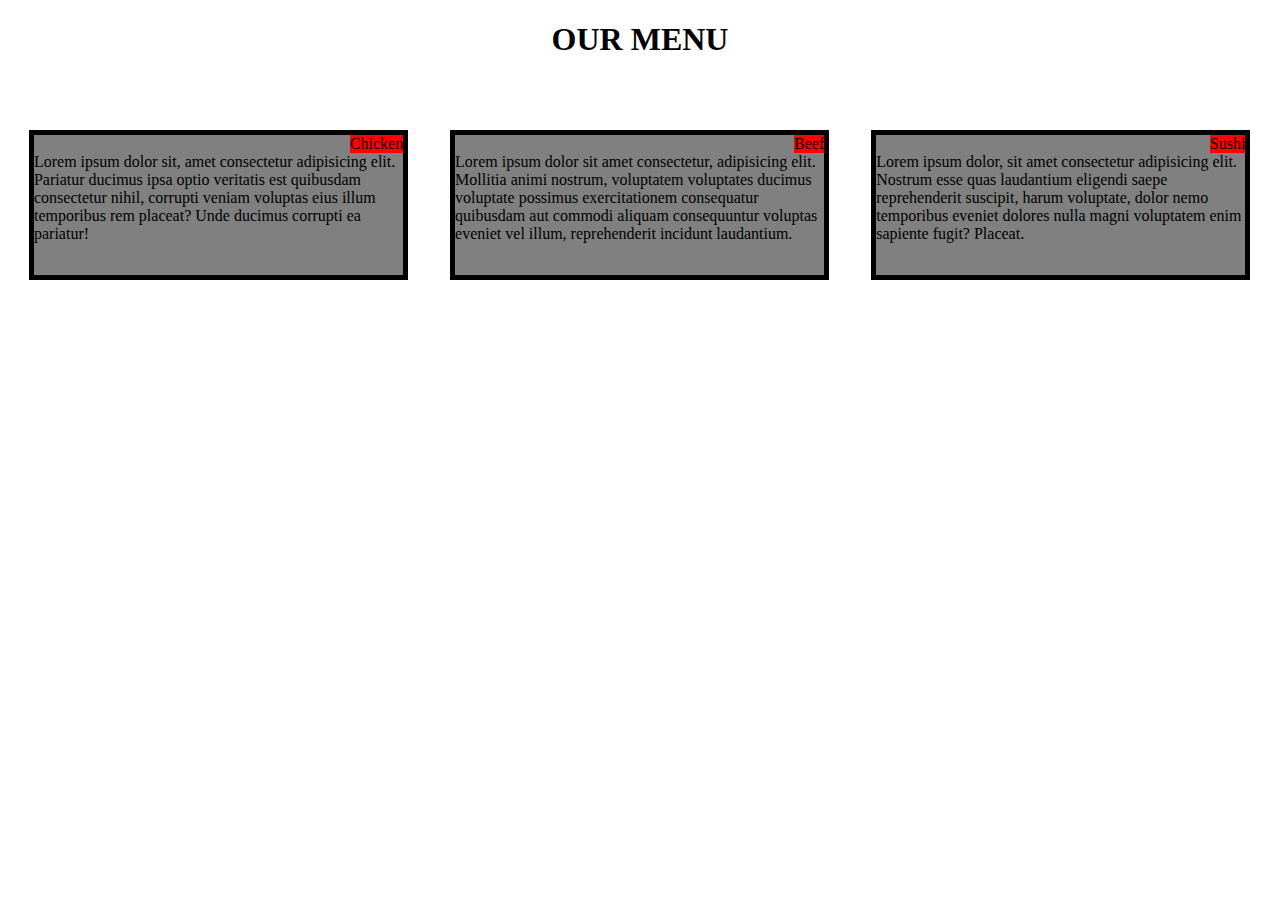
==== index.html @ a5618f17 "Add files via upload" ====
<!DOCTYPE html>
<html lang="en">
<head>
    <link rel="stylesheet" href="style.css">


    <h1>OUR MENU</h1>
    <meta charset="UTF-8">

    <meta http-equiv="X-UA-Compatible" content="IE=edge">
    <meta name="viewport" content="width=device-width, initial-scale=1.0">
    <title>Document</title>
</head>
<body>
    <div>
    <p1 class="one">
        <span class="chiken">Chicken</span>
        <br>
        Lorem ipsum dolor sit, amet consectetur adipisicing elit. Pariatur ducimus ipsa optio veritatis est quibusdam consectetur nihil, corrupti veniam voluptas eius illum temporibus rem placeat? Unde ducimus corrupti ea pariatur!

    </p1>
    <p2 class="two">
        <span>Beef</span>
        <br>
        Lorem ipsum dolor sit amet consectetur, adipisicing elit. Mollitia animi nostrum, voluptatem voluptates ducimus voluptate possimus exercitationem consequatur quibusdam aut commodi aliquam consequuntur voluptas eveniet vel illum, reprehenderit incidunt laudantium.</p2>
    <p3 class="three">
        <span>Sushi</span>
        <br>
        Lorem ipsum dolor, sit amet consectetur adipisicing elit. Nostrum esse quas laudantium eligendi saepe reprehenderit suscipit, harum voluptate, dolor nemo temporibus eveniet dolores nulla magni voluptatem enim sapiente fugit? Placeat.</p3>
    </div>
    
</body>
</html>
---- style.css ----
h1{
    text-align: center;
}
div{
    position: relative;
}
p{
    position: relative;
}
span{

float: right;
background-color: red;
}

p1{
    box-sizing: border-box;
    width: 30%;
    
    border: 5px solid black;
    overflow: auto;
    height: 50px;
    float: left;
    height: 150px;
    margin-top: 50px;
    margin-left: 1.66%;
    margin-right: 1.66%;
    background-color: gray;

    

}
p2{
    box-sizing: border-box;
    width: 30%;

    float: left;
    border: 5px solid black;
    overflow: auto;
    height: 150px;
    margin-top: 50px;
    margin-left: 1.66%;
    margin-right: 1.66%;
    background-color: gray;

}
p3{
    box-sizing: border-box;
    width: 30%;
    border: 5px solid black;
    overflow: auto;
    float: left;
    height: 150px;
    margin-top: 50px;
    margin-left: 1.66%;
    margin-right: 1.66%;
    background-color: gray;
}
@media (min-width: 992px){
    .one{
        width: 30%;

    }
    .two{
        width: 30%;
    }
    .three{
        width: 30%;
    }

}

@media (min-width: 798px) and (max-width: 991px) {
    .three{
        width: 98%;
    }
    .one {
        width: 45%;
    }
    .two{
        width: 45%;
    }
}
@media (max-width: 797px) {
    .one{
        width: 100%;
    }
    .two{
        width: 100%;;
    }
    .three{
        width: 100%;
    }
    
}
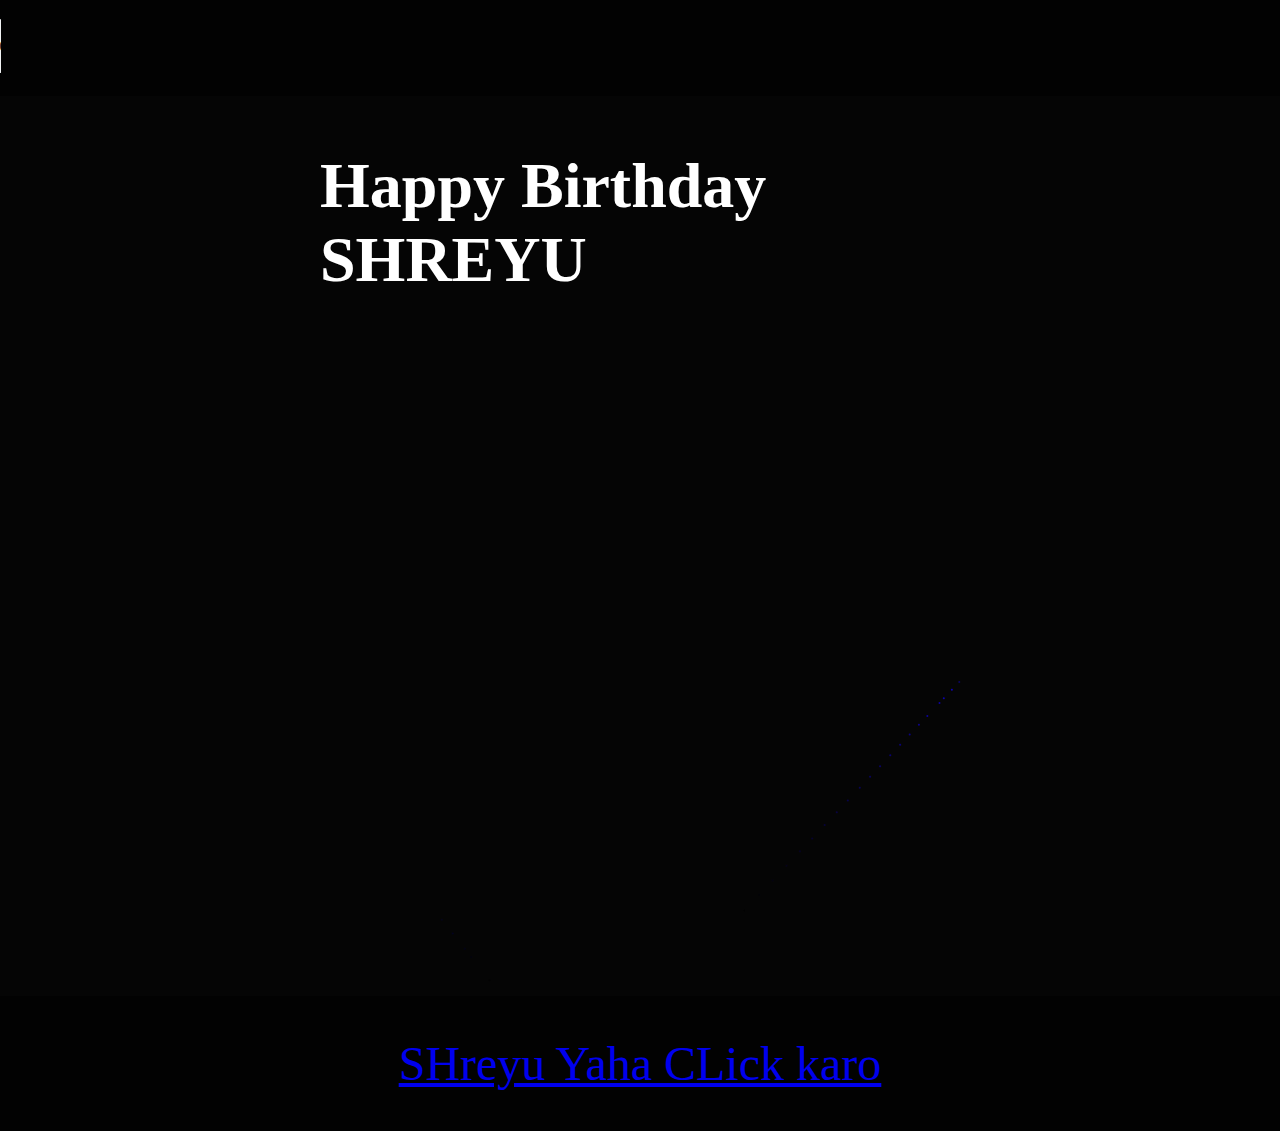
==== commit 705c0f8b: "Add files via upload" ====
--- a/index.html
+++ b/index.html
@@ -1,10 +1,18 @@
 <!DOCTYPE html>
 <html lang="en">
 <head>
-    <link rel="stylesheet" href="style.css">
+    <link rel="stylesheet" href="styles.css">
 
+    
+    <h1>Happy Birthday SHREYU
+    </h1>
+    <h3> <audio controls="controls">
+        <source src="media/B.ogg" type="audio/ogg">
+    
+    </audio></h3>
 
-    <h1>OUR MENU</h1>
+    <canvas id="birthday"></canvas>
+    <script src="jss.js"></script>
     <meta charset="UTF-8">
 
     <meta http-equiv="X-UA-Compatible" content="IE=edge">
@@ -12,22 +20,8 @@
     <title>Document</title>
 </head>
 <body>
-    <div>
-    <p1 class="one">
-        <span class="chiken">Chicken</span>
-        <br>
-        Lorem ipsum dolor sit, amet consectetur adipisicing elit. Pariatur ducimus ipsa optio veritatis est quibusdam consectetur nihil, corrupti veniam voluptas eius illum temporibus rem placeat? Unde ducimus corrupti ea pariatur!
-
-    </p1>
-    <p2 class="two">
-        <span>Beef</span>
-        <br>
-        Lorem ipsum dolor sit amet consectetur, adipisicing elit. Mollitia animi nostrum, voluptatem voluptates ducimus voluptate possimus exercitationem consequatur quibusdam aut commodi aliquam consequuntur voluptas eveniet vel illum, reprehenderit incidunt laudantium.</p2>
-    <p3 class="three">
-        <span>Sushi</span>
-        <br>
-        Lorem ipsum dolor, sit amet consectetur adipisicing elit. Nostrum esse quas laudantium eligendi saepe reprehenderit suscipit, harum voluptate, dolor nemo temporibus eveniet dolores nulla magni voluptatem enim sapiente fugit? Placeat.</p3>
-    </div>
-    
+    <h2> <a href="file:///D:/Web%20Trail/HBD/Site1/index.html" target="_blank"> SHreyu Yaha CLick karo</a></h2>
+ 
+  
 </body>
 </html>--- a/styles.css
+++ b/styles.css
@@ -0,0 +1,33 @@
+div {
+text-align: center;
+color: pink;
+-ms-text-size-adjust: 50%;
+margin-bottom: 300px;
+}
+
+body {
+  margin: 0;
+  background: #020202;
+  cursor: crosshair;
+}
+canvas{display:block}
+h1 {
+  position: absolute;
+  top: 20%;
+  left: 50%;
+  transform: translate(-50%, -50%);
+  color: #fff;
+  font-family: "Source Sans Pro";
+  font-size: 4em;
+  font-weight: 900;
+  -webkit-user-select: none;
+  user-select: none;
+}
+h2{
+  text-align: center;
+  color: white;
+  position: relative;
+  font-size: 3em;
+  font-weight: 500;
+}
+
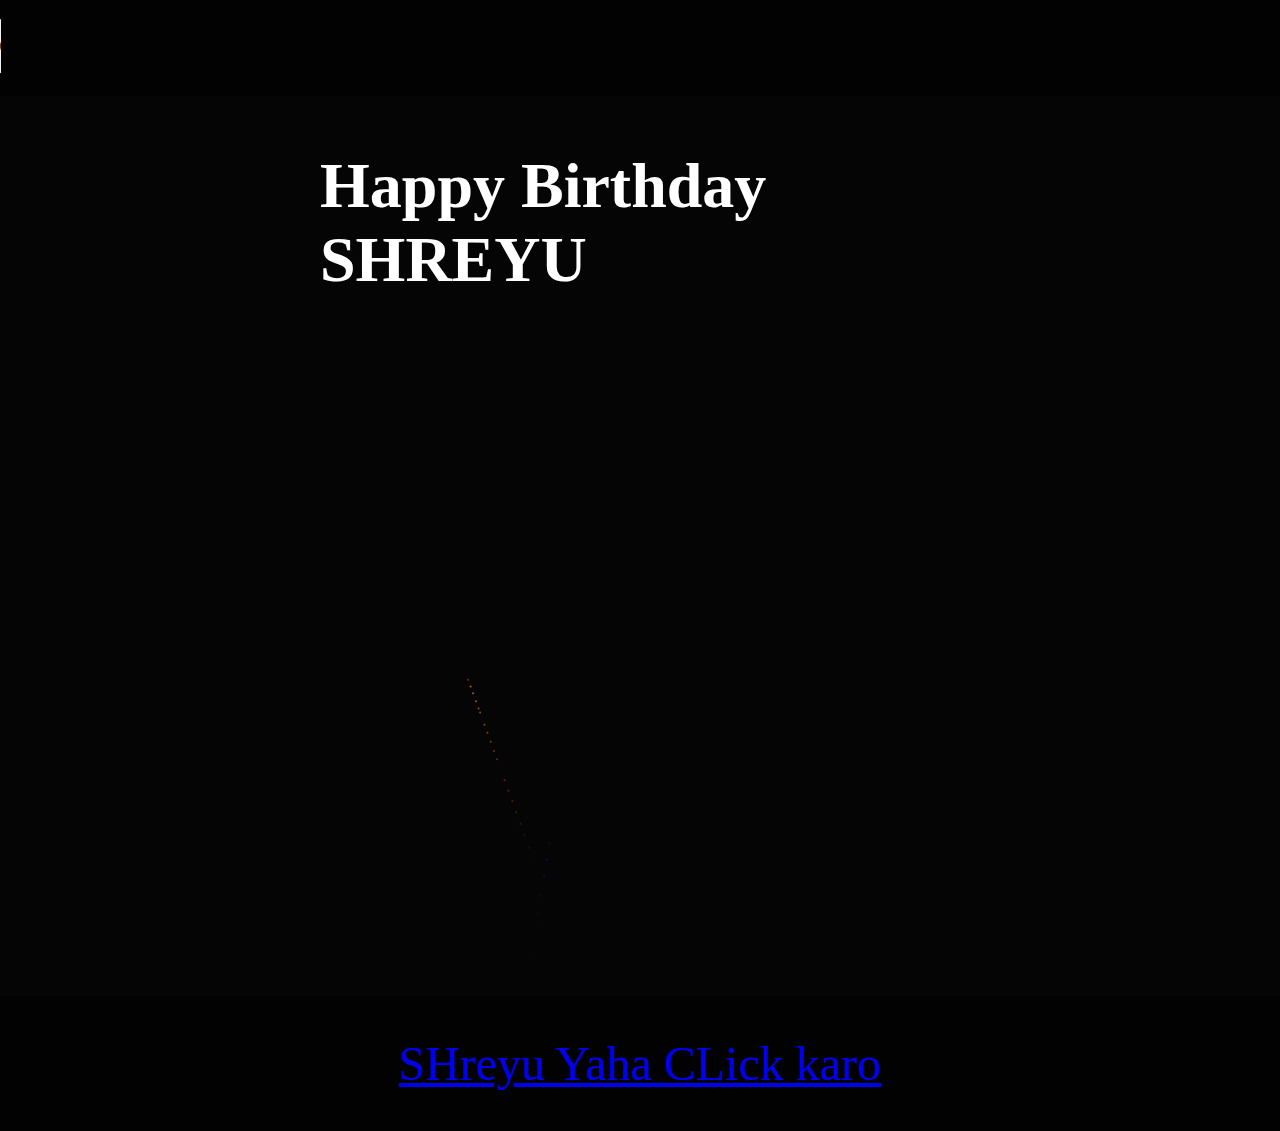
==== commit b3aa2013: "Update index.html" ====
--- a/index.html
+++ b/index.html
@@ -20,8 +20,8 @@
     <title>Document</title>
 </head>
 <body>
-    <h2> <a href="file:///D:/Web%20Trail/HBD/Site1/index.html" target="_blank"> SHreyu Yaha CLick karo</a></h2>
+    <h2> <a href="file://Site1/index.html" target="_blank"> SHreyu Yaha CLick karo</a></h2>
  
   
 </body>
-</html>+</html>
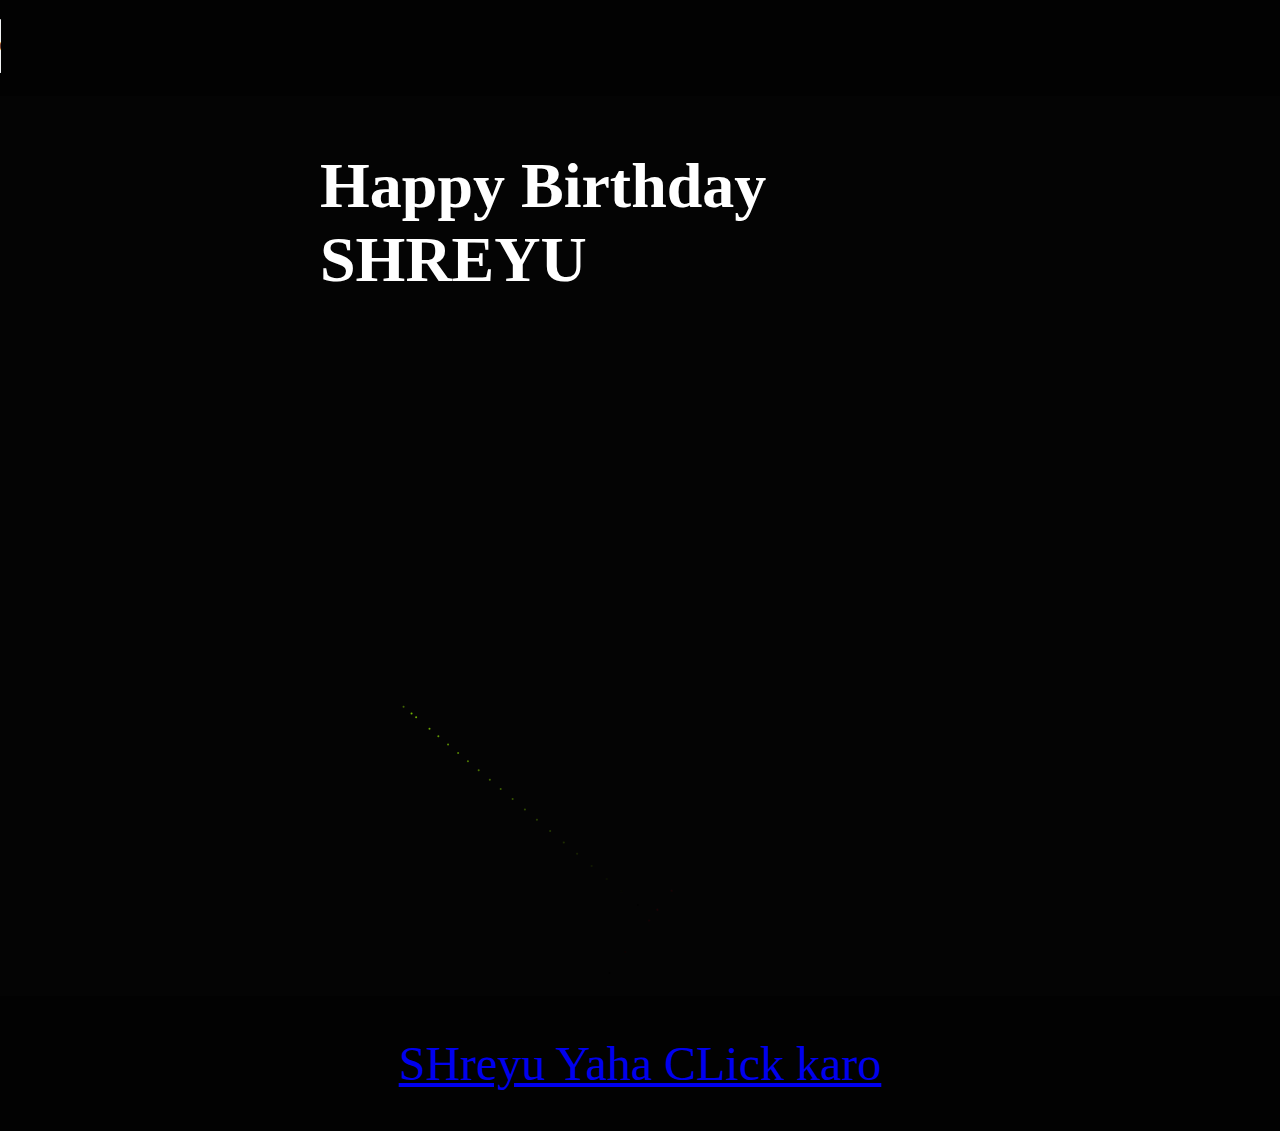
==== commit 709f72e6: "Update index.html" ====
--- a/index.html
+++ b/index.html
@@ -20,7 +20,7 @@
     <title>Document</title>
 </head>
 <body>
-    <h2> <a href="file://Site1/index.html" target="_blank"> SHreyu Yaha CLick karo</a></h2>
+    <h2> <a href="file:///D:/Web%20Trail/HBD/Site1/index.html" target="_blank"> SHreyu Yaha CLick karo</a></h2>
  
   
 </body>
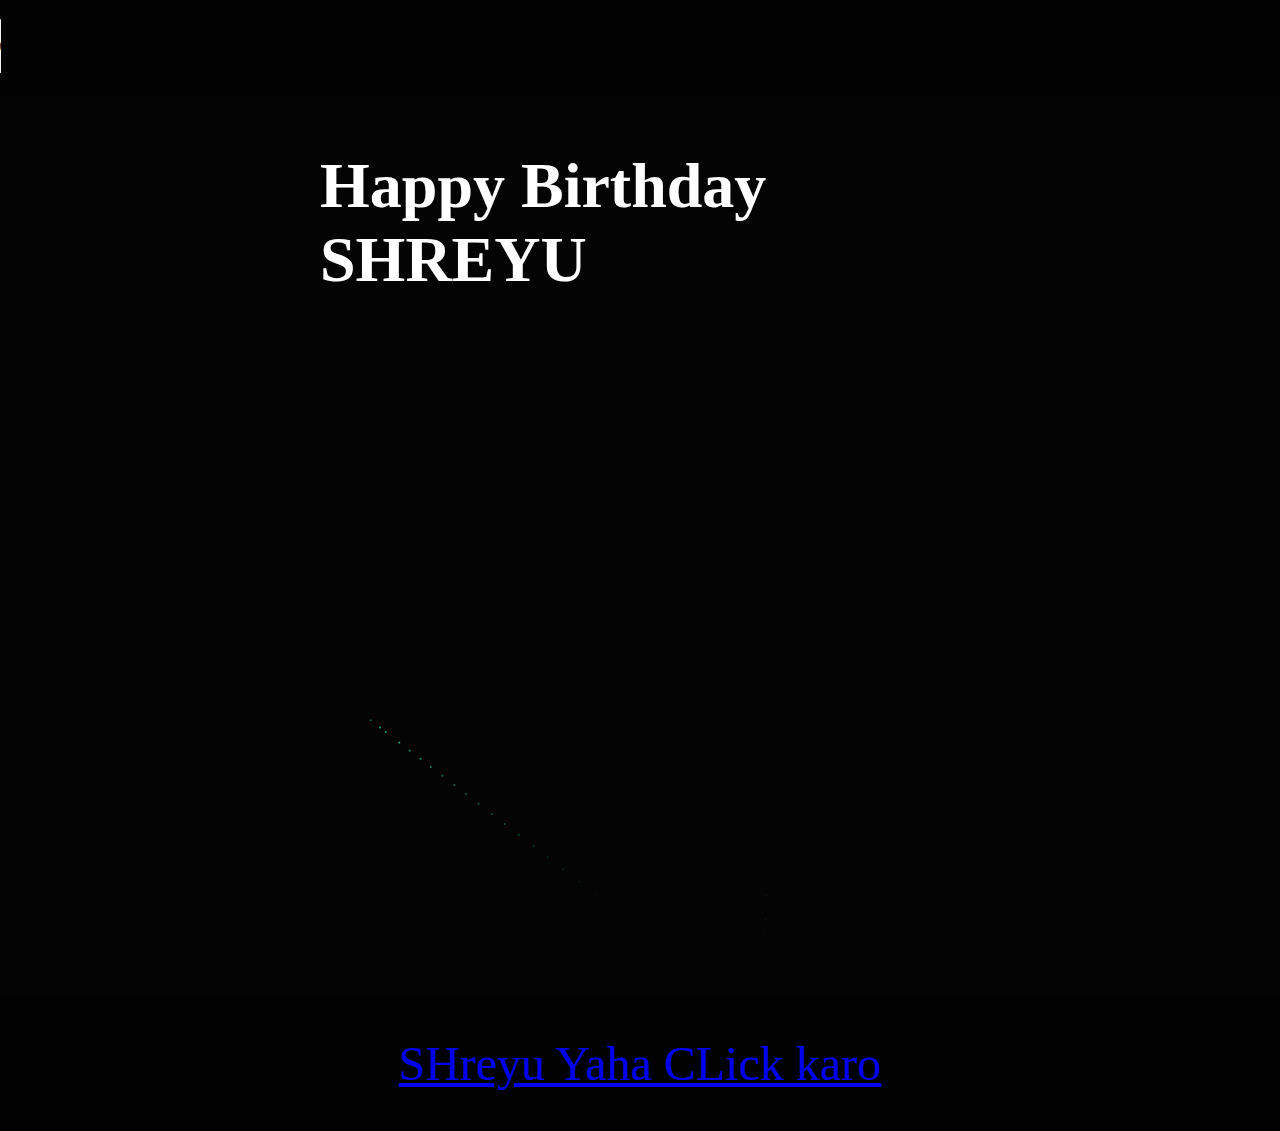
==== commit 1a7caa3a: "Update index.html" ====
--- a/index.html
+++ b/index.html
@@ -20,7 +20,7 @@
     <title>Document</title>
 </head>
 <body>
-    <h2> <a href="file:///D:/Web%20Trail/HBD/Site1/index.html" target="_blank"> SHreyu Yaha CLick karo</a></h2>
+    <h2> <a href="Site1/index.html" target="_blank"> SHreyu Yaha CLick karo</a></h2>
  
   
 </body>
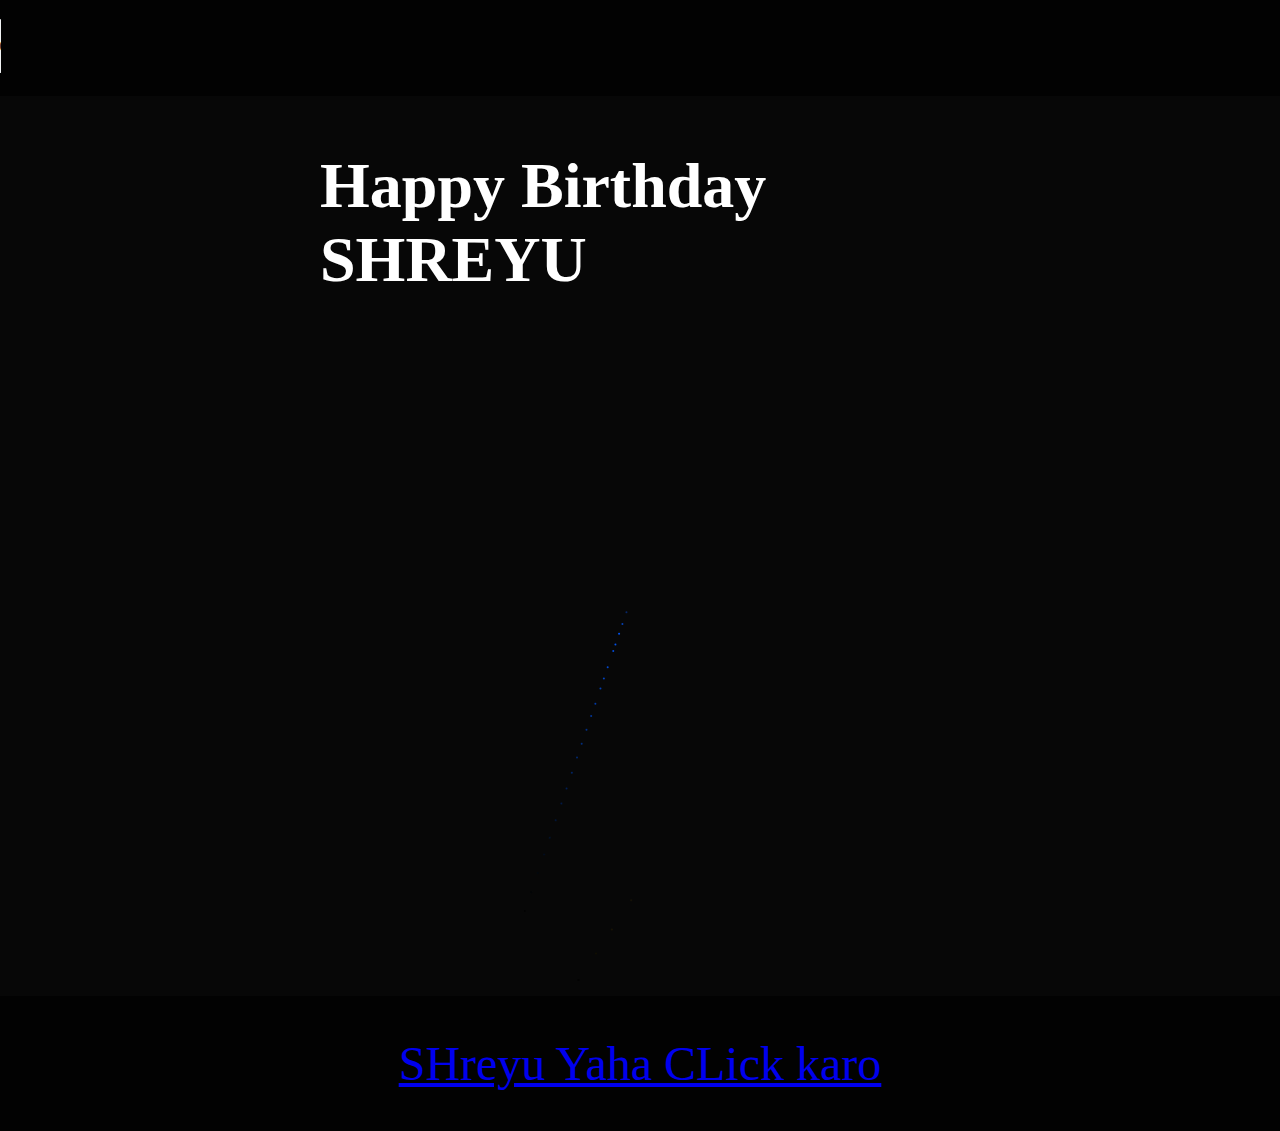
==== commit b1628503: "Update index.html" ====
--- a/index.html
+++ b/index.html
@@ -20,7 +20,7 @@
     <title>Document</title>
 </head>
 <body>
-    <h2> <a href="Site1/index.html" target="_blank"> SHreyu Yaha CLick karo</a></h2>
+    <h2> <a href="https://shivam3dstranger.github.io/coursera-test/Home.html" target="_blank"> SHreyu Yaha CLick karo</a></h2>
  
   
 </body>
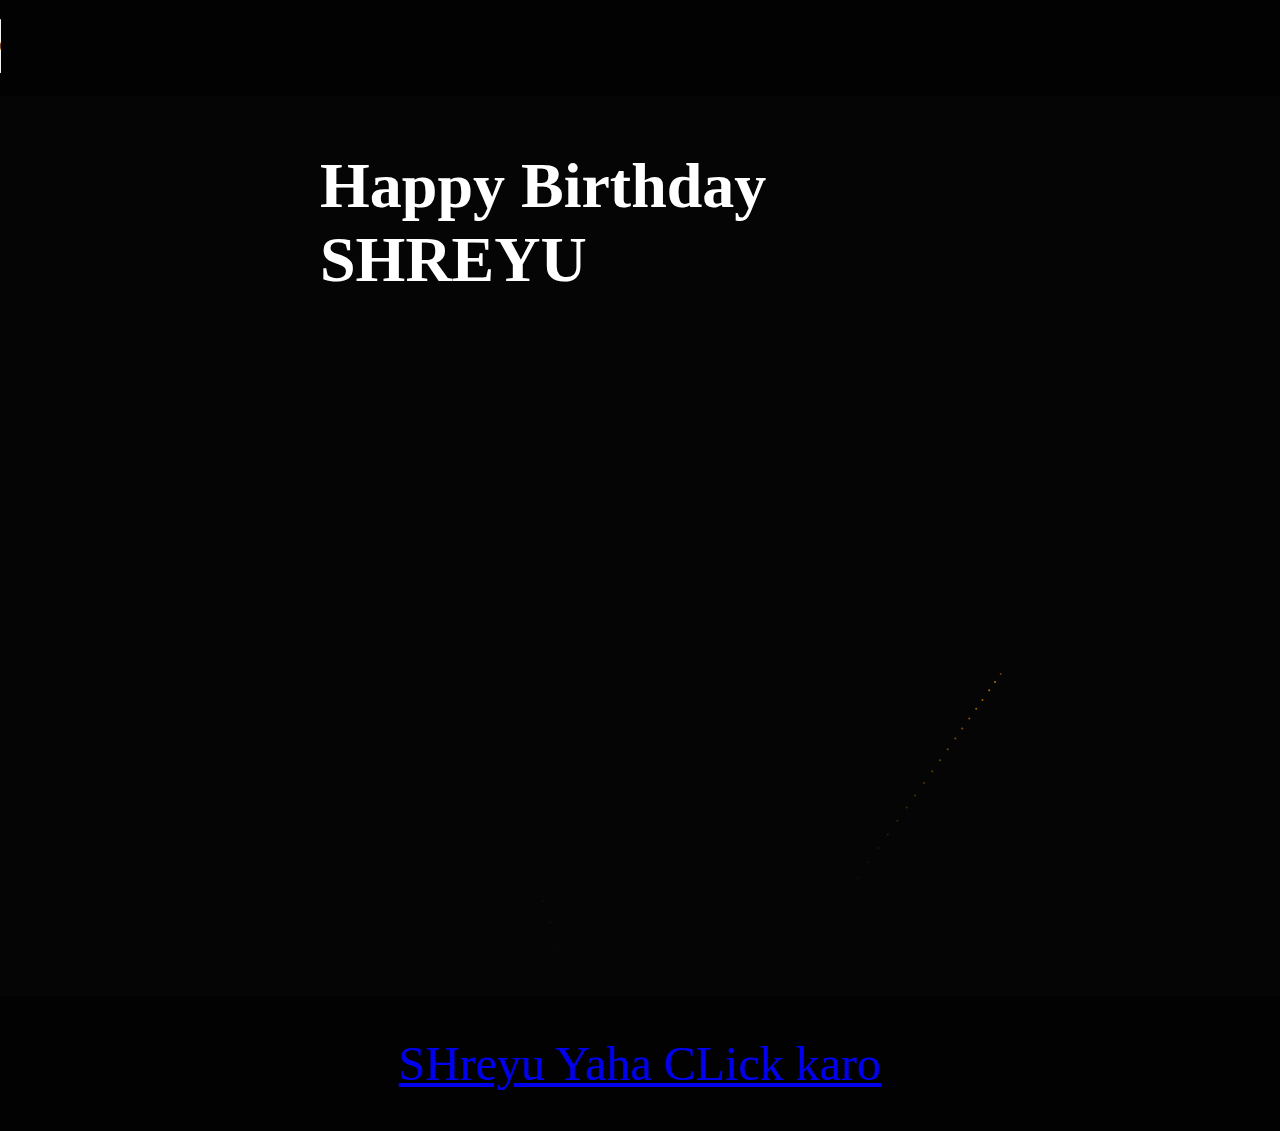
==== commit d9383b06: "Update index.html" ====
--- a/index.html
+++ b/index.html
@@ -20,7 +20,7 @@
     <title>Document</title>
 </head>
 <body>
-    <h2> <a href="https://shivam3dstranger.github.io/coursera-test/Home.html" target="_blank"> SHreyu Yaha CLick karo</a></h2>
+    <h2> <a href="https://shivam3dstranger.github.io/coursera-test/" target="_blank"> SHreyu Yaha CLick karo</a></h2>
  
   
 </body>
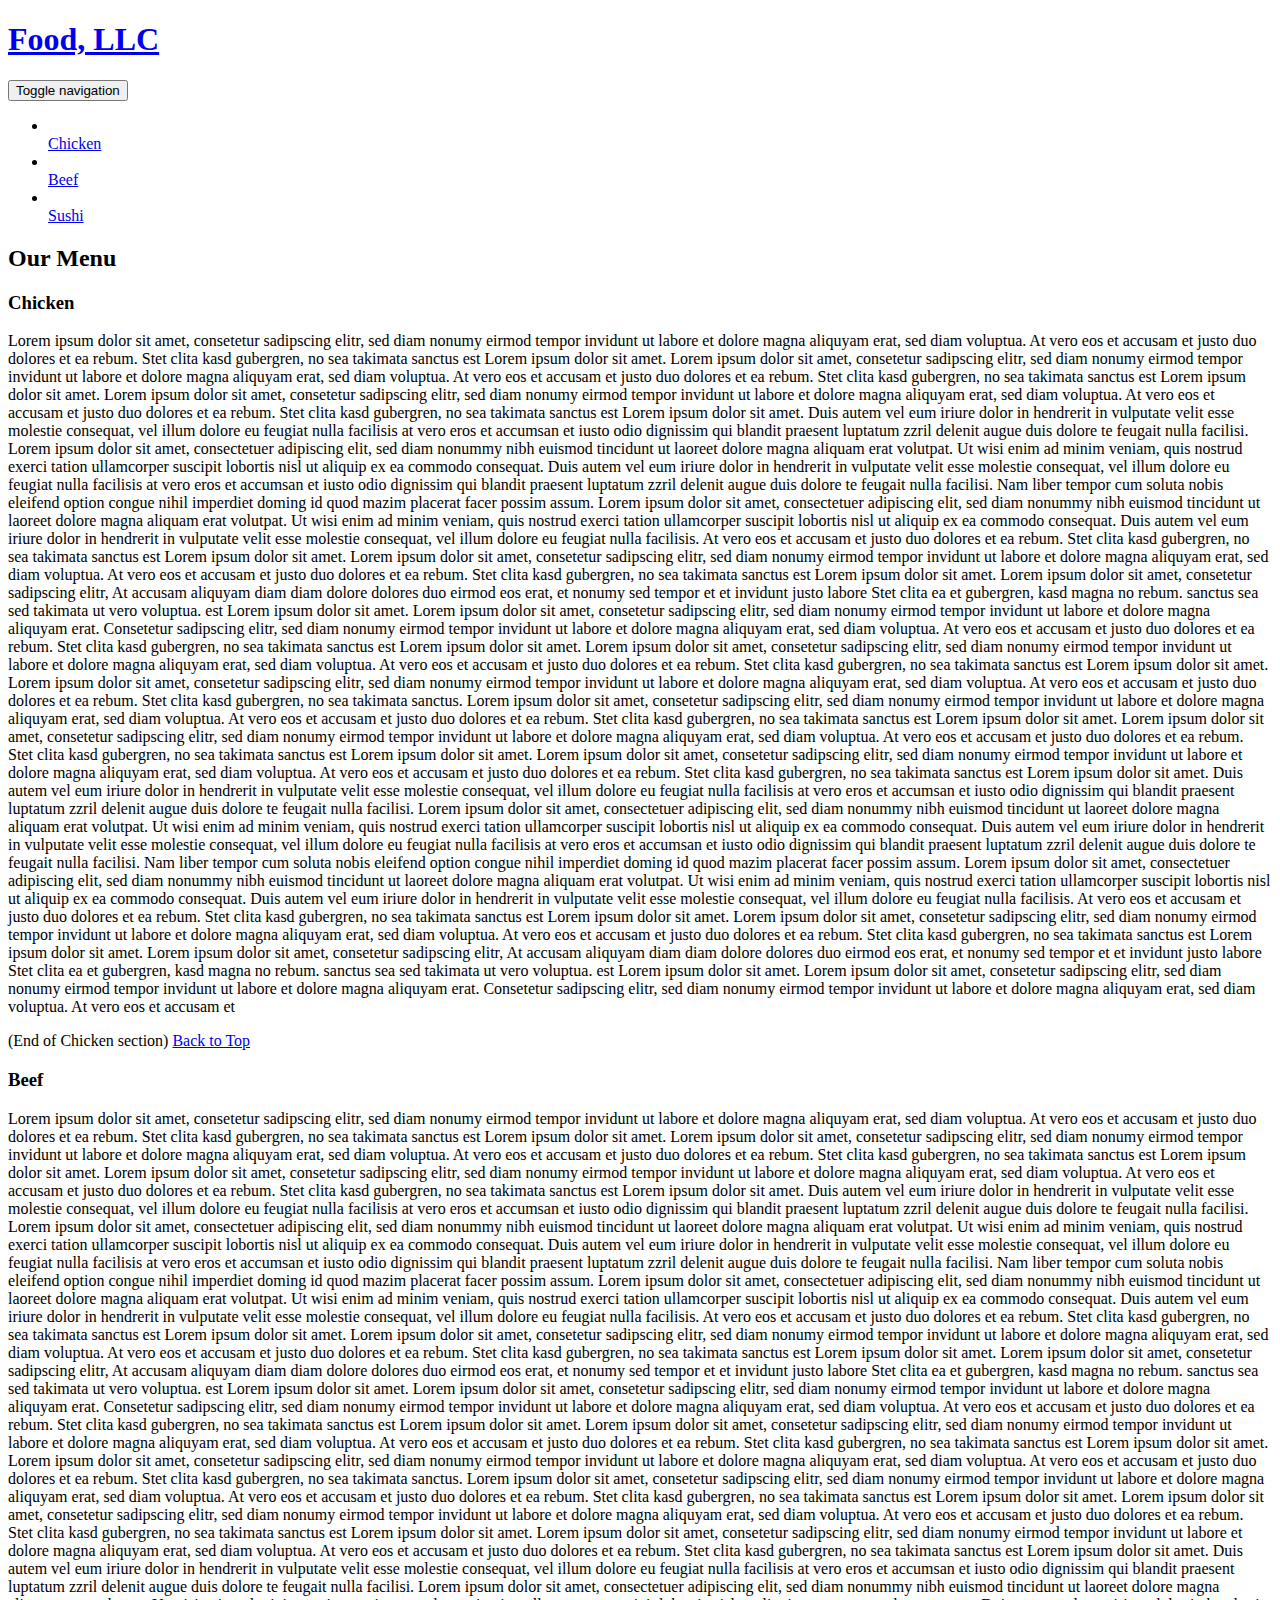
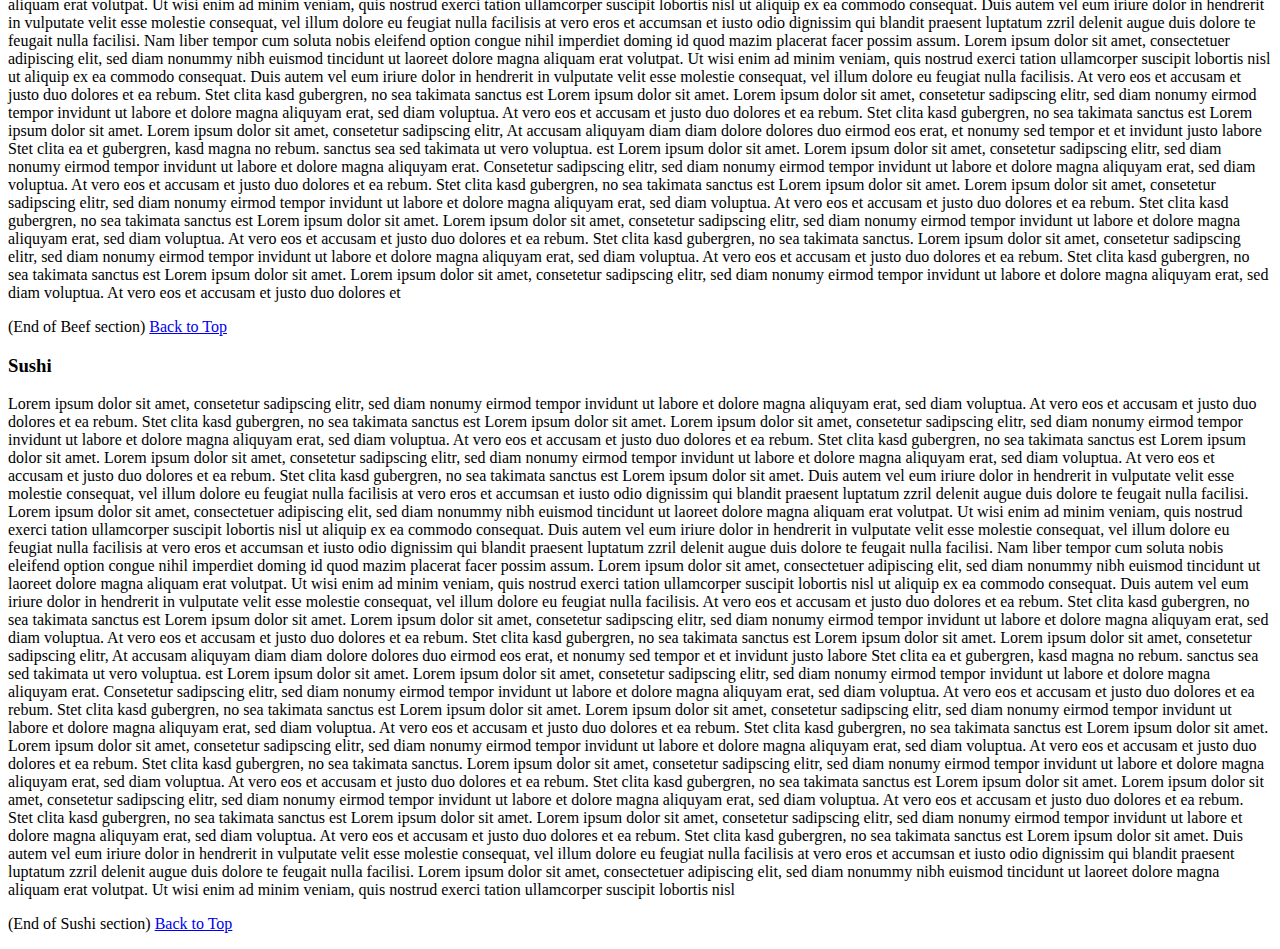
==== commit 0a5b56c5: "Add files via upload" ====
--- a/index.html
+++ b/index.html
@@ -1,27 +1,202 @@
-<!DOCTYPE html>
-<html lang="en">
-<head>
-    <link rel="stylesheet" href="styles.css">
-
-    
-    <h1>Happy Birthday SHREYU
-    </h1>
-    <h3> <audio controls="controls">
-        <source src="media/B.ogg" type="audio/ogg">
-    
-    </audio></h3>
-
-    <canvas id="birthday"></canvas>
-    <script src="jss.js"></script>
-    <meta charset="UTF-8">
-
-    <meta http-equiv="X-UA-Compatible" content="IE=edge">
-    <meta name="viewport" content="width=device-width, initial-scale=1.0">
-    <title>Document</title>
-</head>
-<body>
-    <h2> <a href="https://shivam3dstranger.github.io/coursera-test/" target="_blank"> SHreyu Yaha CLick karo</a></h2>
- 
-  
-</body>
-</html>
+<!DOCTYPE html>
+<html lang="zxx">
+
+<head>
+    <meta charset="utf-8">
+    <meta http-equiv="X-UA-Compatible" content="IE=edge">
+    <meta name="viewport" content="width=device-width, initial-scale=1">
+    <title>Assignment Solution for Module 3</title>
+    <link rel="stylesheet" href="css/bootstrap.min.css">
+    <link rel="stylesheet" href="css/styles.css">
+    <link href="https://fonts.googleapis.com/css?family=Source+Sans+Pro" rel="stylesheet">
+    <link href="https://fonts.googleapis.com/css?family=Abril+Fatface" rel="stylesheet">
+
+    <!-- HTML5 shim and Respond.js for IE8 support of HTML5 elements and media queries -->
+    <!-- WARNING: Respond.js doesn't work if you view the page via file:// -->
+    <!--[if lt IE 9]>
+      <script src="https://oss.maxcdn.com/html5shiv/3.7.2/html5shiv.min.js"></script>
+      <script src="https://oss.maxcdn.com/respond/1.4.2/respond.min.js"></script>
+    <![endif]-->
+</head>
+
+<body>
+    <header>
+        <nav id="header-nav" class="navbar navbar-default">
+            <div class="container-fluid">
+                <div class="navbar-header">
+                    <div class="navbar-brand">
+                        <a href="index.html"><h1>Food, LLC</h1></a>
+                    </div>
+
+                    <button type="button" class="navbar-toggle collapsed visible-xs" data-toggle="collapse" data-target="#collapsable-nav" aria-expanded="false">
+                        <span class="sr-only">Toggle navigation</span>
+                        <span class="icon-bar"></span>
+                        <span class="icon-bar"></span>
+                        <span class="icon-bar"></span>
+                    </button>
+                </div>
+
+                <div id="collapsable-nav" class="collapse navbar-collapse">
+                    <ul id="nav-list" class="nav navbar-nav navbar-right visible-xs text-center">
+                        <li>
+                            <a href="#chicken-tile"><br class="hidden-xs"> Chicken</a>
+                        </li>
+                        <li>
+                            <a href="#beef-tile"><br class="hidden-xs"> Beef</a>
+                        </li>
+                        <li>
+                            <a href="#sushi-tile"><br class="hidden-xs"> Sushi</a>
+                        </li>
+                    </ul>
+                </div>
+            </div>
+        </nav>
+    </header>
+
+    <div id="main-content" class="container">
+        <h2 id="top-heading" class="text-center">Our Menu</h2>
+        <div id="home-tiles" class="row">
+            <div class="col-md-4 col-sm-6 col-xs-12">
+                <div id="chicken-tile">
+                    <section>
+                        <h3 class="text-center">Chicken</h3>
+                        <p>
+                            Lorem ipsum dolor sit amet, consetetur sadipscing elitr, sed diam nonumy eirmod tempor invidunt ut labore et dolore magna aliquyam erat, sed diam voluptua. At vero eos et accusam et justo duo dolores et ea rebum. Stet clita kasd gubergren, no sea takimata
+                            sanctus est Lorem ipsum dolor sit amet. Lorem ipsum dolor sit amet, consetetur sadipscing elitr, sed diam nonumy eirmod tempor invidunt ut labore et dolore magna aliquyam erat, sed diam voluptua. At vero eos et accusam et justo
+                            duo dolores et ea rebum. Stet clita kasd gubergren, no sea takimata sanctus est Lorem ipsum dolor sit amet. Lorem ipsum dolor sit amet, consetetur sadipscing elitr, sed diam nonumy eirmod tempor invidunt ut labore et dolore
+                            magna aliquyam erat, sed diam voluptua. At vero eos et accusam et justo duo dolores et ea rebum. Stet clita kasd gubergren, no sea takimata sanctus est Lorem ipsum dolor sit amet. Duis autem vel eum iriure dolor in hendrerit
+                            in vulputate velit esse molestie consequat, vel illum dolore eu feugiat nulla facilisis at vero eros et accumsan et iusto odio dignissim qui blandit praesent luptatum zzril delenit augue duis dolore te feugait nulla facilisi.
+                            Lorem ipsum dolor sit amet, consectetuer adipiscing elit, sed diam nonummy nibh euismod tincidunt ut laoreet dolore magna aliquam erat volutpat. Ut wisi enim ad minim veniam, quis nostrud exerci tation ullamcorper suscipit
+                            lobortis nisl ut aliquip ex ea commodo consequat. Duis autem vel eum iriure dolor in hendrerit in vulputate velit esse molestie consequat, vel illum dolore eu feugiat nulla facilisis at vero eros et accumsan et iusto odio dignissim
+                            qui blandit praesent luptatum zzril delenit augue duis dolore te feugait nulla facilisi. Nam liber tempor cum soluta nobis eleifend option congue nihil imperdiet doming id quod mazim placerat facer possim assum. Lorem ipsum
+                            dolor sit amet, consectetuer adipiscing elit, sed diam nonummy nibh euismod tincidunt ut laoreet dolore magna aliquam erat volutpat. Ut wisi enim ad minim veniam, quis nostrud exerci tation ullamcorper suscipit lobortis nisl
+                            ut aliquip ex ea commodo consequat. Duis autem vel eum iriure dolor in hendrerit in vulputate velit esse molestie consequat, vel illum dolore eu feugiat nulla facilisis. At vero eos et accusam et justo duo dolores et ea rebum.
+                            Stet clita kasd gubergren, no sea takimata sanctus est Lorem ipsum dolor sit amet. Lorem ipsum dolor sit amet, consetetur sadipscing elitr, sed diam nonumy eirmod tempor invidunt ut labore et dolore magna aliquyam erat, sed
+                            diam voluptua. At vero eos et accusam et justo duo dolores et ea rebum. Stet clita kasd gubergren, no sea takimata sanctus est Lorem ipsum dolor sit amet. Lorem ipsum dolor sit amet, consetetur sadipscing elitr, At accusam
+                            aliquyam diam diam dolore dolores duo eirmod eos erat, et nonumy sed tempor et et invidunt justo labore Stet clita ea et gubergren, kasd magna no rebum. sanctus sea sed takimata ut vero voluptua. est Lorem ipsum dolor sit amet.
+                            Lorem ipsum dolor sit amet, consetetur sadipscing elitr, sed diam nonumy eirmod tempor invidunt ut labore et dolore magna aliquyam erat. Consetetur sadipscing elitr, sed diam nonumy eirmod tempor invidunt ut labore et dolore
+                            magna aliquyam erat, sed diam voluptua. At vero eos et accusam et justo duo dolores et ea rebum. Stet clita kasd gubergren, no sea takimata sanctus est Lorem ipsum dolor sit amet. Lorem ipsum dolor sit amet, consetetur sadipscing
+                            elitr, sed diam nonumy eirmod tempor invidunt ut labore et dolore magna aliquyam erat, sed diam voluptua. At vero eos et accusam et justo duo dolores et ea rebum. Stet clita kasd gubergren, no sea takimata sanctus est Lorem
+                            ipsum dolor sit amet. Lorem ipsum dolor sit amet, consetetur sadipscing elitr, sed diam nonumy eirmod tempor invidunt ut labore et dolore magna aliquyam erat, sed diam voluptua. At vero eos et accusam et justo duo dolores et
+                            ea rebum. Stet clita kasd gubergren, no sea takimata sanctus. Lorem ipsum dolor sit amet, consetetur sadipscing elitr, sed diam nonumy eirmod tempor invidunt ut labore et dolore magna aliquyam erat, sed diam voluptua. At vero
+                            eos et accusam et justo duo dolores et ea rebum. Stet clita kasd gubergren, no sea takimata sanctus est Lorem ipsum dolor sit amet. Lorem ipsum dolor sit amet, consetetur sadipscing elitr, sed diam nonumy eirmod tempor invidunt
+                            ut labore et dolore magna aliquyam erat, sed diam voluptua. At vero eos et accusam et justo duo dolores et ea rebum. Stet clita kasd gubergren, no sea takimata sanctus est Lorem ipsum dolor sit amet. Lorem ipsum dolor sit amet,
+                            consetetur sadipscing elitr, sed diam nonumy eirmod tempor invidunt ut labore et dolore magna aliquyam erat, sed diam voluptua. At vero eos et accusam et justo duo dolores et ea rebum. Stet clita kasd gubergren, no sea takimata
+                            sanctus est Lorem ipsum dolor sit amet. Duis autem vel eum iriure dolor in hendrerit in vulputate velit esse molestie consequat, vel illum dolore eu feugiat nulla facilisis at vero eros et accumsan et iusto odio dignissim qui
+                            blandit praesent luptatum zzril delenit augue duis dolore te feugait nulla facilisi. Lorem ipsum dolor sit amet, consectetuer adipiscing elit, sed diam nonummy nibh euismod tincidunt ut laoreet dolore magna aliquam erat volutpat.
+                            Ut wisi enim ad minim veniam, quis nostrud exerci tation ullamcorper suscipit lobortis nisl ut aliquip ex ea commodo consequat. Duis autem vel eum iriure dolor in hendrerit in vulputate velit esse molestie consequat, vel illum
+                            dolore eu feugiat nulla facilisis at vero eros et accumsan et iusto odio dignissim qui blandit praesent luptatum zzril delenit augue duis dolore te feugait nulla facilisi. Nam liber tempor cum soluta nobis eleifend option congue
+                            nihil imperdiet doming id quod mazim placerat facer possim assum. Lorem ipsum dolor sit amet, consectetuer adipiscing elit, sed diam nonummy nibh euismod tincidunt ut laoreet dolore magna aliquam erat volutpat. Ut wisi enim
+                            ad minim veniam, quis nostrud exerci tation ullamcorper suscipit lobortis nisl ut aliquip ex ea commodo consequat. Duis autem vel eum iriure dolor in hendrerit in vulputate velit esse molestie consequat, vel illum dolore eu
+                            feugiat nulla facilisis. At vero eos et accusam et justo duo dolores et ea rebum. Stet clita kasd gubergren, no sea takimata sanctus est Lorem ipsum dolor sit amet. Lorem ipsum dolor sit amet, consetetur sadipscing elitr, sed
+                            diam nonumy eirmod tempor invidunt ut labore et dolore magna aliquyam erat, sed diam voluptua. At vero eos et accusam et justo duo dolores et ea rebum. Stet clita kasd gubergren, no sea takimata sanctus est Lorem ipsum dolor
+                            sit amet. Lorem ipsum dolor sit amet, consetetur sadipscing elitr, At accusam aliquyam diam diam dolore dolores duo eirmod eos erat, et nonumy sed tempor et et invidunt justo labore Stet clita ea et gubergren, kasd magna no
+                            rebum. sanctus sea sed takimata ut vero voluptua. est Lorem ipsum dolor sit amet. Lorem ipsum dolor sit amet, consetetur sadipscing elitr, sed diam nonumy eirmod tempor invidunt ut labore et dolore magna aliquyam erat. Consetetur
+                            sadipscing elitr, sed diam nonumy eirmod tempor invidunt ut labore et dolore magna aliquyam erat, sed diam voluptua. At vero eos et accusam et
+                        </p>
+                        <p>
+                            (End of Chicken section) <a href="#top-heading">Back to Top</a>
+                        </p>
+                    </section>
+                </div>
+            </div>
+            <div class="col-md-4 col-sm-6 col-xs-12">
+                <div id="beef-tile">
+                    <section>
+                        <h3 class="text-center">Beef</h3>
+                        <p>
+                            Lorem ipsum dolor sit amet, consetetur sadipscing elitr, sed diam nonumy eirmod tempor invidunt ut labore et dolore magna aliquyam erat, sed diam voluptua. At vero eos et accusam et justo duo dolores et ea rebum. Stet clita kasd gubergren, no sea takimata
+                            sanctus est Lorem ipsum dolor sit amet. Lorem ipsum dolor sit amet, consetetur sadipscing elitr, sed diam nonumy eirmod tempor invidunt ut labore et dolore magna aliquyam erat, sed diam voluptua. At vero eos et accusam et justo
+                            duo dolores et ea rebum. Stet clita kasd gubergren, no sea takimata sanctus est Lorem ipsum dolor sit amet. Lorem ipsum dolor sit amet, consetetur sadipscing elitr, sed diam nonumy eirmod tempor invidunt ut labore et dolore
+                            magna aliquyam erat, sed diam voluptua. At vero eos et accusam et justo duo dolores et ea rebum. Stet clita kasd gubergren, no sea takimata sanctus est Lorem ipsum dolor sit amet. Duis autem vel eum iriure dolor in hendrerit
+                            in vulputate velit esse molestie consequat, vel illum dolore eu feugiat nulla facilisis at vero eros et accumsan et iusto odio dignissim qui blandit praesent luptatum zzril delenit augue duis dolore te feugait nulla facilisi.
+                            Lorem ipsum dolor sit amet, consectetuer adipiscing elit, sed diam nonummy nibh euismod tincidunt ut laoreet dolore magna aliquam erat volutpat. Ut wisi enim ad minim veniam, quis nostrud exerci tation ullamcorper suscipit
+                            lobortis nisl ut aliquip ex ea commodo consequat. Duis autem vel eum iriure dolor in hendrerit in vulputate velit esse molestie consequat, vel illum dolore eu feugiat nulla facilisis at vero eros et accumsan et iusto odio dignissim
+                            qui blandit praesent luptatum zzril delenit augue duis dolore te feugait nulla facilisi. Nam liber tempor cum soluta nobis eleifend option congue nihil imperdiet doming id quod mazim placerat facer possim assum. Lorem ipsum
+                            dolor sit amet, consectetuer adipiscing elit, sed diam nonummy nibh euismod tincidunt ut laoreet dolore magna aliquam erat volutpat. Ut wisi enim ad minim veniam, quis nostrud exerci tation ullamcorper suscipit lobortis nisl
+                            ut aliquip ex ea commodo consequat. Duis autem vel eum iriure dolor in hendrerit in vulputate velit esse molestie consequat, vel illum dolore eu feugiat nulla facilisis. At vero eos et accusam et justo duo dolores et ea rebum.
+                            Stet clita kasd gubergren, no sea takimata sanctus est Lorem ipsum dolor sit amet. Lorem ipsum dolor sit amet, consetetur sadipscing elitr, sed diam nonumy eirmod tempor invidunt ut labore et dolore magna aliquyam erat, sed
+                            diam voluptua. At vero eos et accusam et justo duo dolores et ea rebum. Stet clita kasd gubergren, no sea takimata sanctus est Lorem ipsum dolor sit amet. Lorem ipsum dolor sit amet, consetetur sadipscing elitr, At accusam
+                            aliquyam diam diam dolore dolores duo eirmod eos erat, et nonumy sed tempor et et invidunt justo labore Stet clita ea et gubergren, kasd magna no rebum. sanctus sea sed takimata ut vero voluptua. est Lorem ipsum dolor sit amet.
+                            Lorem ipsum dolor sit amet, consetetur sadipscing elitr, sed diam nonumy eirmod tempor invidunt ut labore et dolore magna aliquyam erat. Consetetur sadipscing elitr, sed diam nonumy eirmod tempor invidunt ut labore et dolore
+                            magna aliquyam erat, sed diam voluptua. At vero eos et accusam et justo duo dolores et ea rebum. Stet clita kasd gubergren, no sea takimata sanctus est Lorem ipsum dolor sit amet. Lorem ipsum dolor sit amet, consetetur sadipscing
+                            elitr, sed diam nonumy eirmod tempor invidunt ut labore et dolore magna aliquyam erat, sed diam voluptua. At vero eos et accusam et justo duo dolores et ea rebum. Stet clita kasd gubergren, no sea takimata sanctus est Lorem
+                            ipsum dolor sit amet. Lorem ipsum dolor sit amet, consetetur sadipscing elitr, sed diam nonumy eirmod tempor invidunt ut labore et dolore magna aliquyam erat, sed diam voluptua. At vero eos et accusam et justo duo dolores et
+                            ea rebum. Stet clita kasd gubergren, no sea takimata sanctus. Lorem ipsum dolor sit amet, consetetur sadipscing elitr, sed diam nonumy eirmod tempor invidunt ut labore et dolore magna aliquyam erat, sed diam voluptua. At vero
+                            eos et accusam et justo duo dolores et ea rebum. Stet clita kasd gubergren, no sea takimata sanctus est Lorem ipsum dolor sit amet. Lorem ipsum dolor sit amet, consetetur sadipscing elitr, sed diam nonumy eirmod tempor invidunt
+                            ut labore et dolore magna aliquyam erat, sed diam voluptua. At vero eos et accusam et justo duo dolores et ea rebum. Stet clita kasd gubergren, no sea takimata sanctus est Lorem ipsum dolor sit amet. Lorem ipsum dolor sit amet,
+                            consetetur sadipscing elitr, sed diam nonumy eirmod tempor invidunt ut labore et dolore magna aliquyam erat, sed diam voluptua. At vero eos et accusam et justo duo dolores et ea rebum. Stet clita kasd gubergren, no sea takimata
+                            sanctus est Lorem ipsum dolor sit amet. Duis autem vel eum iriure dolor in hendrerit in vulputate velit esse molestie consequat, vel illum dolore eu feugiat nulla facilisis at vero eros et accumsan et iusto odio dignissim qui
+                            blandit praesent luptatum zzril delenit augue duis dolore te feugait nulla facilisi. Lorem ipsum dolor sit amet, consectetuer adipiscing elit, sed diam nonummy nibh euismod tincidunt ut laoreet dolore magna aliquam erat volutpat.
+                            Ut wisi enim ad minim veniam, quis nostrud exerci tation ullamcorper suscipit lobortis nisl ut aliquip ex ea commodo consequat. Duis autem vel eum iriure dolor in hendrerit in vulputate velit esse molestie consequat, vel illum
+                            dolore eu feugiat nulla facilisis at vero eros et accumsan et iusto odio dignissim qui blandit praesent luptatum zzril delenit augue duis dolore te feugait nulla facilisi. Nam liber tempor cum soluta nobis eleifend option congue
+                            nihil imperdiet doming id quod mazim placerat facer possim assum. Lorem ipsum dolor sit amet, consectetuer adipiscing elit, sed diam nonummy nibh euismod tincidunt ut laoreet dolore magna aliquam erat volutpat. Ut wisi enim
+                            ad minim veniam, quis nostrud exerci tation ullamcorper suscipit lobortis nisl ut aliquip ex ea commodo consequat. Duis autem vel eum iriure dolor in hendrerit in vulputate velit esse molestie consequat, vel illum dolore eu
+                            feugiat nulla facilisis. At vero eos et accusam et justo duo dolores et ea rebum. Stet clita kasd gubergren, no sea takimata sanctus est Lorem ipsum dolor sit amet. Lorem ipsum dolor sit amet, consetetur sadipscing elitr, sed
+                            diam nonumy eirmod tempor invidunt ut labore et dolore magna aliquyam erat, sed diam voluptua. At vero eos et accusam et justo duo dolores et ea rebum. Stet clita kasd gubergren, no sea takimata sanctus est Lorem ipsum dolor
+                            sit amet. Lorem ipsum dolor sit amet, consetetur sadipscing elitr, At accusam aliquyam diam diam dolore dolores duo eirmod eos erat, et nonumy sed tempor et et invidunt justo labore Stet clita ea et gubergren, kasd magna no
+                            rebum. sanctus sea sed takimata ut vero voluptua. est Lorem ipsum dolor sit amet. Lorem ipsum dolor sit amet, consetetur sadipscing elitr, sed diam nonumy eirmod tempor invidunt ut labore et dolore magna aliquyam erat. Consetetur
+                            sadipscing elitr, sed diam nonumy eirmod tempor invidunt ut labore et dolore magna aliquyam erat, sed diam voluptua. At vero eos et accusam et justo duo dolores et ea rebum. Stet clita kasd gubergren, no sea takimata sanctus
+                            est Lorem ipsum dolor sit amet. Lorem ipsum dolor sit amet, consetetur sadipscing elitr, sed diam nonumy eirmod tempor invidunt ut labore et dolore magna aliquyam erat, sed diam voluptua. At vero eos et accusam et justo duo
+                            dolores et ea rebum. Stet clita kasd gubergren, no sea takimata sanctus est Lorem ipsum dolor sit amet. Lorem ipsum dolor sit amet, consetetur sadipscing elitr, sed diam nonumy eirmod tempor invidunt ut labore et dolore magna
+                            aliquyam erat, sed diam voluptua. At vero eos et accusam et justo duo dolores et ea rebum. Stet clita kasd gubergren, no sea takimata sanctus. Lorem ipsum dolor sit amet, consetetur sadipscing elitr, sed diam nonumy eirmod
+                            tempor invidunt ut labore et dolore magna aliquyam erat, sed diam voluptua. At vero eos et accusam et justo duo dolores et ea rebum. Stet clita kasd gubergren, no sea takimata sanctus est Lorem ipsum dolor sit amet. Lorem ipsum
+                            dolor sit amet, consetetur sadipscing elitr, sed diam nonumy eirmod tempor invidunt ut labore et dolore magna aliquyam erat, sed diam voluptua. At vero eos et accusam et justo duo dolores et
+                        </p>
+                        <p>
+                            (End of Beef section) <a href="#top-heading">Back to Top</a>
+                        </p>
+                    </section>
+                </div>
+            </div>
+            <!-- <div class="clearfix visible-md-block"></div> -->
+            <div class="col-md-4 col-sm-12 col-xs-12">
+                <div id="sushi-tile">
+                    <section>
+                        <h3 class="text-center">Sushi</h3>
+                        <p>
+                            Lorem ipsum dolor sit amet, consetetur sadipscing elitr, sed diam nonumy eirmod tempor invidunt ut labore et dolore magna aliquyam erat, sed diam voluptua. At vero eos et accusam et justo duo dolores et ea rebum. Stet clita kasd gubergren, no sea takimata
+                            sanctus est Lorem ipsum dolor sit amet. Lorem ipsum dolor sit amet, consetetur sadipscing elitr, sed diam nonumy eirmod tempor invidunt ut labore et dolore magna aliquyam erat, sed diam voluptua. At vero eos et accusam et justo
+                            duo dolores et ea rebum. Stet clita kasd gubergren, no sea takimata sanctus est Lorem ipsum dolor sit amet. Lorem ipsum dolor sit amet, consetetur sadipscing elitr, sed diam nonumy eirmod tempor invidunt ut labore et dolore
+                            magna aliquyam erat, sed diam voluptua. At vero eos et accusam et justo duo dolores et ea rebum. Stet clita kasd gubergren, no sea takimata sanctus est Lorem ipsum dolor sit amet. Duis autem vel eum iriure dolor in hendrerit
+                            in vulputate velit esse molestie consequat, vel illum dolore eu feugiat nulla facilisis at vero eros et accumsan et iusto odio dignissim qui blandit praesent luptatum zzril delenit augue duis dolore te feugait nulla facilisi.
+                            Lorem ipsum dolor sit amet, consectetuer adipiscing elit, sed diam nonummy nibh euismod tincidunt ut laoreet dolore magna aliquam erat volutpat. Ut wisi enim ad minim veniam, quis nostrud exerci tation ullamcorper suscipit
+                            lobortis nisl ut aliquip ex ea commodo consequat. Duis autem vel eum iriure dolor in hendrerit in vulputate velit esse molestie consequat, vel illum dolore eu feugiat nulla facilisis at vero eros et accumsan et iusto odio dignissim
+                            qui blandit praesent luptatum zzril delenit augue duis dolore te feugait nulla facilisi. Nam liber tempor cum soluta nobis eleifend option congue nihil imperdiet doming id quod mazim placerat facer possim assum. Lorem ipsum
+                            dolor sit amet, consectetuer adipiscing elit, sed diam nonummy nibh euismod tincidunt ut laoreet dolore magna aliquam erat volutpat. Ut wisi enim ad minim veniam, quis nostrud exerci tation ullamcorper suscipit lobortis nisl
+                            ut aliquip ex ea commodo consequat. Duis autem vel eum iriure dolor in hendrerit in vulputate velit esse molestie consequat, vel illum dolore eu feugiat nulla facilisis. At vero eos et accusam et justo duo dolores et ea rebum.
+                            Stet clita kasd gubergren, no sea takimata sanctus est Lorem ipsum dolor sit amet. Lorem ipsum dolor sit amet, consetetur sadipscing elitr, sed diam nonumy eirmod tempor invidunt ut labore et dolore magna aliquyam erat, sed
+                            diam voluptua. At vero eos et accusam et justo duo dolores et ea rebum. Stet clita kasd gubergren, no sea takimata sanctus est Lorem ipsum dolor sit amet. Lorem ipsum dolor sit amet, consetetur sadipscing elitr, At accusam
+                            aliquyam diam diam dolore dolores duo eirmod eos erat, et nonumy sed tempor et et invidunt justo labore Stet clita ea et gubergren, kasd magna no rebum. sanctus sea sed takimata ut vero voluptua. est Lorem ipsum dolor sit amet.
+                            Lorem ipsum dolor sit amet, consetetur sadipscing elitr, sed diam nonumy eirmod tempor invidunt ut labore et dolore magna aliquyam erat. Consetetur sadipscing elitr, sed diam nonumy eirmod tempor invidunt ut labore et dolore
+                            magna aliquyam erat, sed diam voluptua. At vero eos et accusam et justo duo dolores et ea rebum. Stet clita kasd gubergren, no sea takimata sanctus est Lorem ipsum dolor sit amet. Lorem ipsum dolor sit amet, consetetur sadipscing
+                            elitr, sed diam nonumy eirmod tempor invidunt ut labore et dolore magna aliquyam erat, sed diam voluptua. At vero eos et accusam et justo duo dolores et ea rebum. Stet clita kasd gubergren, no sea takimata sanctus est Lorem
+                            ipsum dolor sit amet. Lorem ipsum dolor sit amet, consetetur sadipscing elitr, sed diam nonumy eirmod tempor invidunt ut labore et dolore magna aliquyam erat, sed diam voluptua. At vero eos et accusam et justo duo dolores et
+                            ea rebum. Stet clita kasd gubergren, no sea takimata sanctus. Lorem ipsum dolor sit amet, consetetur sadipscing elitr, sed diam nonumy eirmod tempor invidunt ut labore et dolore magna aliquyam erat, sed diam voluptua. At vero
+                            eos et accusam et justo duo dolores et ea rebum. Stet clita kasd gubergren, no sea takimata sanctus est Lorem ipsum dolor sit amet. Lorem ipsum dolor sit amet, consetetur sadipscing elitr, sed diam nonumy eirmod tempor invidunt
+                            ut labore et dolore magna aliquyam erat, sed diam voluptua. At vero eos et accusam et justo duo dolores et ea rebum. Stet clita kasd gubergren, no sea takimata sanctus est Lorem ipsum dolor sit amet. Lorem ipsum dolor sit amet,
+                            consetetur sadipscing elitr, sed diam nonumy eirmod tempor invidunt ut labore et dolore magna aliquyam erat, sed diam voluptua. At vero eos et accusam et justo duo dolores et ea rebum. Stet clita kasd gubergren, no sea takimata
+                            sanctus est Lorem ipsum dolor sit amet. Duis autem vel eum iriure dolor in hendrerit in vulputate velit esse molestie consequat, vel illum dolore eu feugiat nulla facilisis at vero eros et accumsan et iusto odio dignissim qui
+                            blandit praesent luptatum zzril delenit augue duis dolore te feugait nulla facilisi. Lorem ipsum dolor sit amet, consectetuer adipiscing elit, sed diam nonummy nibh euismod tincidunt ut laoreet dolore magna aliquam erat volutpat.
+                            Ut wisi enim ad minim veniam, quis nostrud exerci tation ullamcorper suscipit lobortis nisl
+                        </p>
+                        <p>
+                            (End of Sushi section) <a href="#top-heading">Back to Top</a>
+                        </p>
+                    </section>
+                </div>
+            </div>
+            <!-- <div class="clearfix visible-lg-block"></div> -->
+        </div>
+    </div>
+    <div class="clearfix visible-lg-block"></div>
+
+
+    <!-- jQuery (Bootstrap JS plugins depend on it) -->
+    <script src="js/jquery-3.1.1.min.js"></script>
+    <script src="js/bootstrap.min.js"></script>
+    <!-- <script src="js/script.js"></script> -->
+
+</body>
+
+</html>
